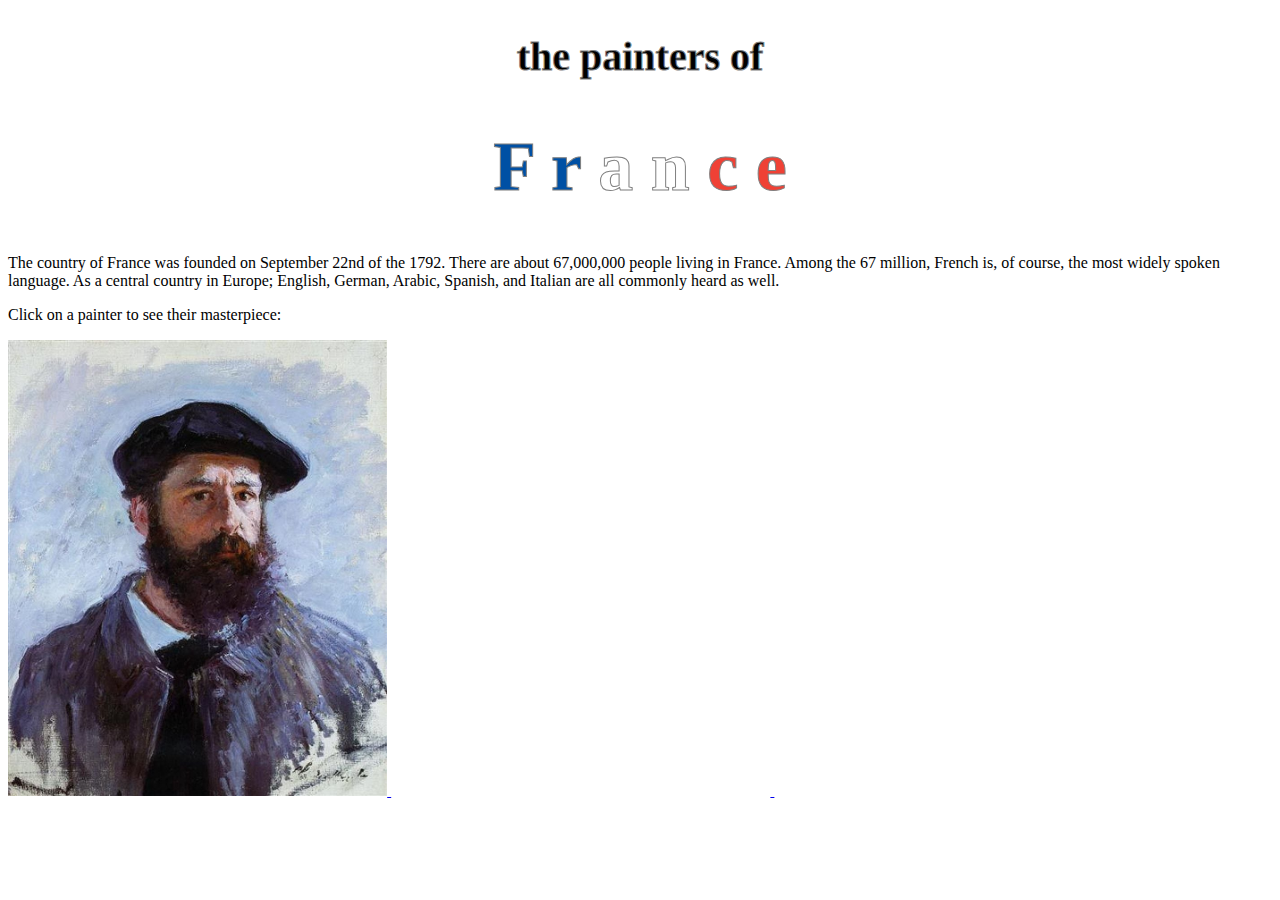
==== index.html @ 8c21d039 "Set up France website" ====
<!DOCTYPE html>

<html>

    <head>
        <title>
            *Chosen Country*
        </title>

        <link rel="stylesheet" href="styles.css">
    </head>

    <body>

        

<h2>
    the painters of
</h2>

        <h1>

            
            <span style="color:#0050a4">F</span>
            <span style="color:#0050a4">r</span>
            <span style="color:#ffffff">a</span>
            <span style="color:#ffffff">n</span>
            <span style="color:#ef4135">c</span>
            <span style="color:#ef4135">e</span>

        </h1>

    

        <p>
            The country of France was founded on September 22nd of the 1792.
            There are about 67,000,000 people living in France.
            Among the 67 million, French is, of course, the most widely spoken language.
            As a central country in Europe; English, German, Arabic, Spanish, and Italian are all commonly heard as well.
        </p>




        <p>Click on a painter to see their masterpiece:</p>

<!-- old images

        <img id="flag" src="Images/franceflag.jpg" alt="">
        <img id="map"src="Images/francemap.jpg" alt="">
        <img id="icons" src="Images/franceicons.jpg" alt="">

-->


<!-- buttons before
    
        <ul>
            <li id="claude">
                <a href="facts1.html">
                <img id="baguette" src="Images/claude.jpg" alt=""
                >
                </a>
            
            </li>

            <li id="pierre">
                <a href="facts2.html">
                <img src="images/pierre.jpg" alt="">
                </a>

            </li>

            <li id="eugene">
                <a href="facts3.html">
                <img src="images/eugene.jpg" alt="">
                </a>

            </li>
        </ul>

-->

            <p class="pls">
                <a href="facts1.html">
                <img id="baguette" src="Images/claude.jpg" alt=""
                >
                </a>
            
            </p>

            <p class="pls">
                <a href="facts2.html">
                <img src="images/pierre.jpg" alt="">
                </a>

            </p>

            <p class="pls">
                <a href="facts3.html">
                <img src="images/eugene.jpg" alt="">
                </a>

            </p>


    </body>

</html>
---- styles.css ----
h1{

    font-size: 70px;
    -webkit-text-stroke: 1px;
    -webkit-text-stroke-color: gray;
    text-align: center;
    
}

h2{

    font-size: 40px;
    -webkit-text-stroke: 1px;
    -webkit-text-stroke-color: gray;
    text-align: center;
    
}

/* 3) How do I select for children of specific elements? */
ul {

    text-align: center; 
    list-style: none; 
    padding-left: 0;
    width: 50%;
    margin: auto;
}

/* buttons before

ul>li {
    
    border: 1px outset;
    width: 50ex;
    padding: 0%;
}

#claude {
    border: 1px outset;
    float: right;

}

#pierre {
    float: left;
}

*/

.pls {

    width: 10em;
    display: inline;
    padding: 0;
    margin: 0;
}

img {
    display: inline-block;
    width: 30%;

}

#flag {
    margin: auto;

}

#map {
    margin: auto;
}

#icons {
    margin: auto;
}
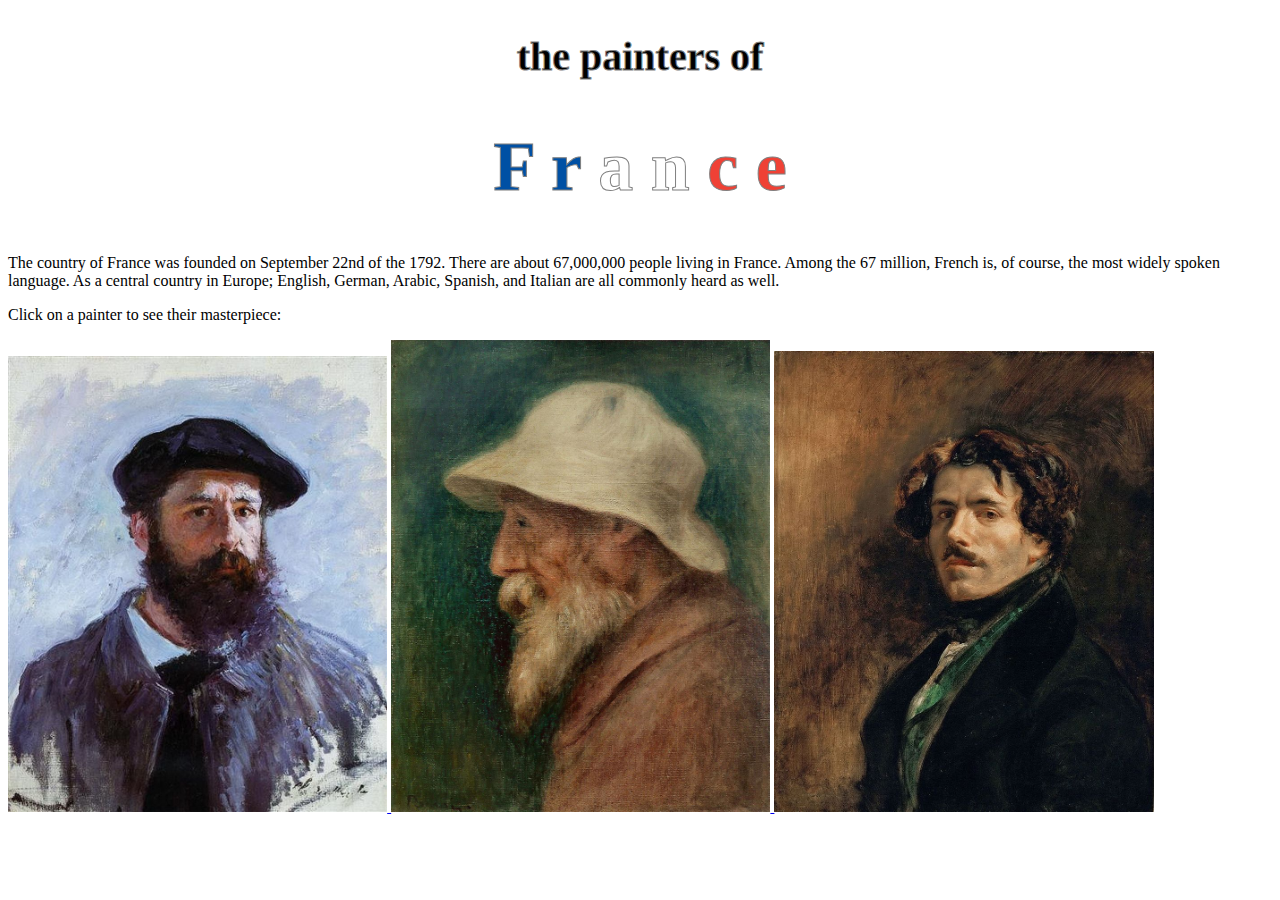
==== commit 065ddd07: "fixed images capitalization" ====
--- a/index.html
+++ b/index.html
@@ -44,61 +44,24 @@
 
         <p>Click on a painter to see their masterpiece:</p>
 
-<!-- old images
-
-        <img id="flag" src="Images/franceflag.jpg" alt="">
-        <img id="map"src="Images/francemap.jpg" alt="">
-        <img id="icons" src="Images/franceicons.jpg" alt="">
-
--->
-
-
-<!-- buttons before
-    
-        <ul>
-            <li id="claude">
-                <a href="facts1.html">
-                <img id="baguette" src="Images/claude.jpg" alt=""
-                >
-                </a>
-            
-            </li>
-
-            <li id="pierre">
-                <a href="facts2.html">
-                <img src="images/pierre.jpg" alt="">
-                </a>
-
-            </li>
-
-            <li id="eugene">
-                <a href="facts3.html">
-                <img src="images/eugene.jpg" alt="">
-                </a>
-
-            </li>
-        </ul>
-
--->
 
             <p class="pls">
                 <a href="facts1.html">
-                <img id="baguette" src="Images/claude.jpg" alt=""
-                >
+                <img id="baguette" src="Images/claude.jpg" alt="">
                 </a>
             
             </p>
 
             <p class="pls">
                 <a href="facts2.html">
-                <img src="images/pierre.jpg" alt="">
+                <img src="Images/pierre.jpg" alt="">
                 </a>
 
             </p>
 
             <p class="pls">
                 <a href="facts3.html">
-                <img src="images/eugene.jpg" alt="">
+                <img src="Images/eugene.jpg" alt="">
                 </a>
 
             </p>
--- a/styles.css
+++ b/styles.css
@@ -58,7 +58,6 @@
 img {
     display: inline-block;
     width: 30%;
-
 }
 
 #flag {
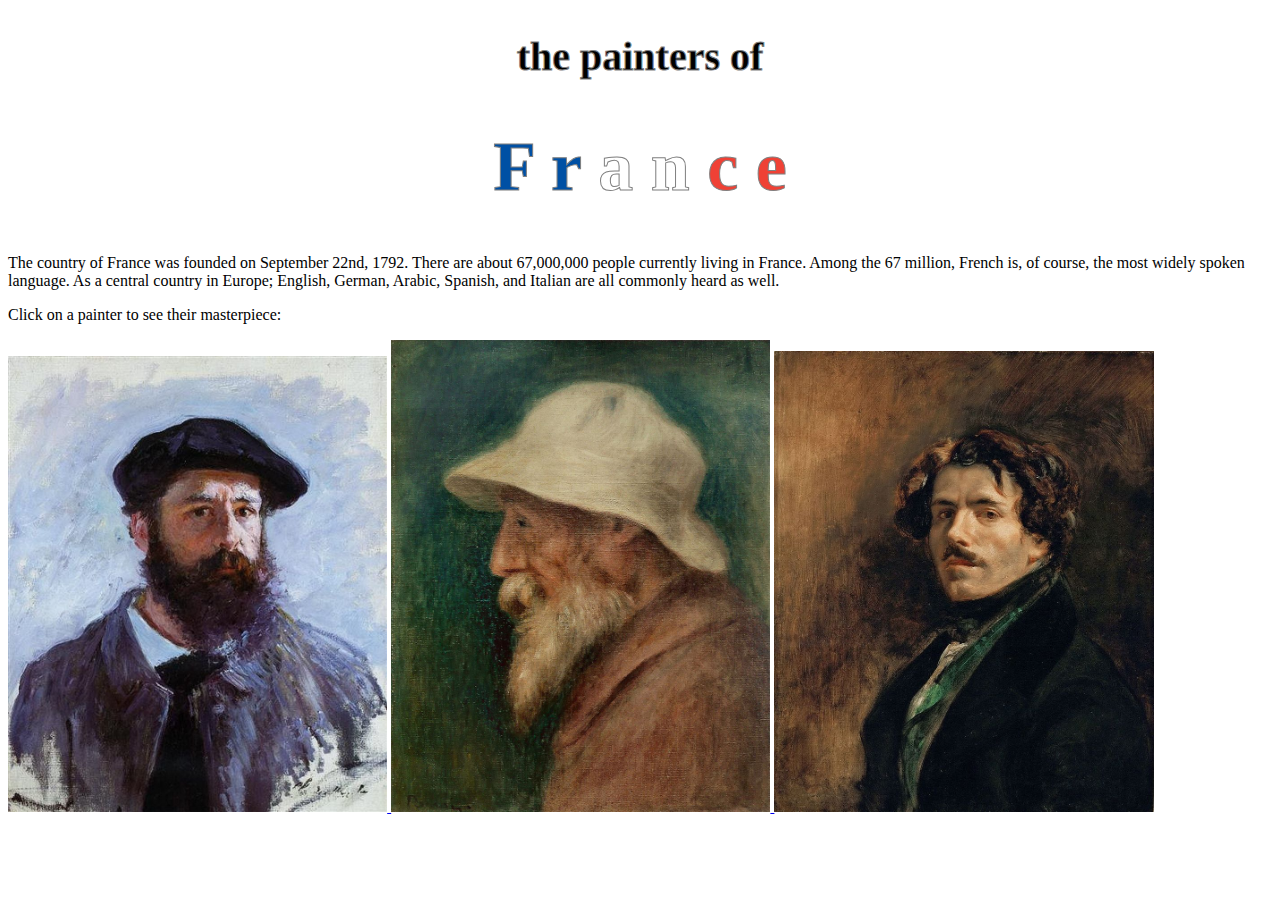
==== commit eb970483: "final polish before submission" ====
--- a/index.html
+++ b/index.html
@@ -33,8 +33,8 @@
     
 
         <p>
-            The country of France was founded on September 22nd of the 1792.
-            There are about 67,000,000 people living in France.
+            The country of France was founded on September 22nd, 1792.
+            There are about 67,000,000 people currently living in France.
             Among the 67 million, French is, of course, the most widely spoken language.
             As a central country in Europe; English, German, Arabic, Spanish, and Italian are all commonly heard as well.
         </p>
--- a/styles.css
+++ b/styles.css
@@ -74,4 +74,3 @@
 }
 
 
-
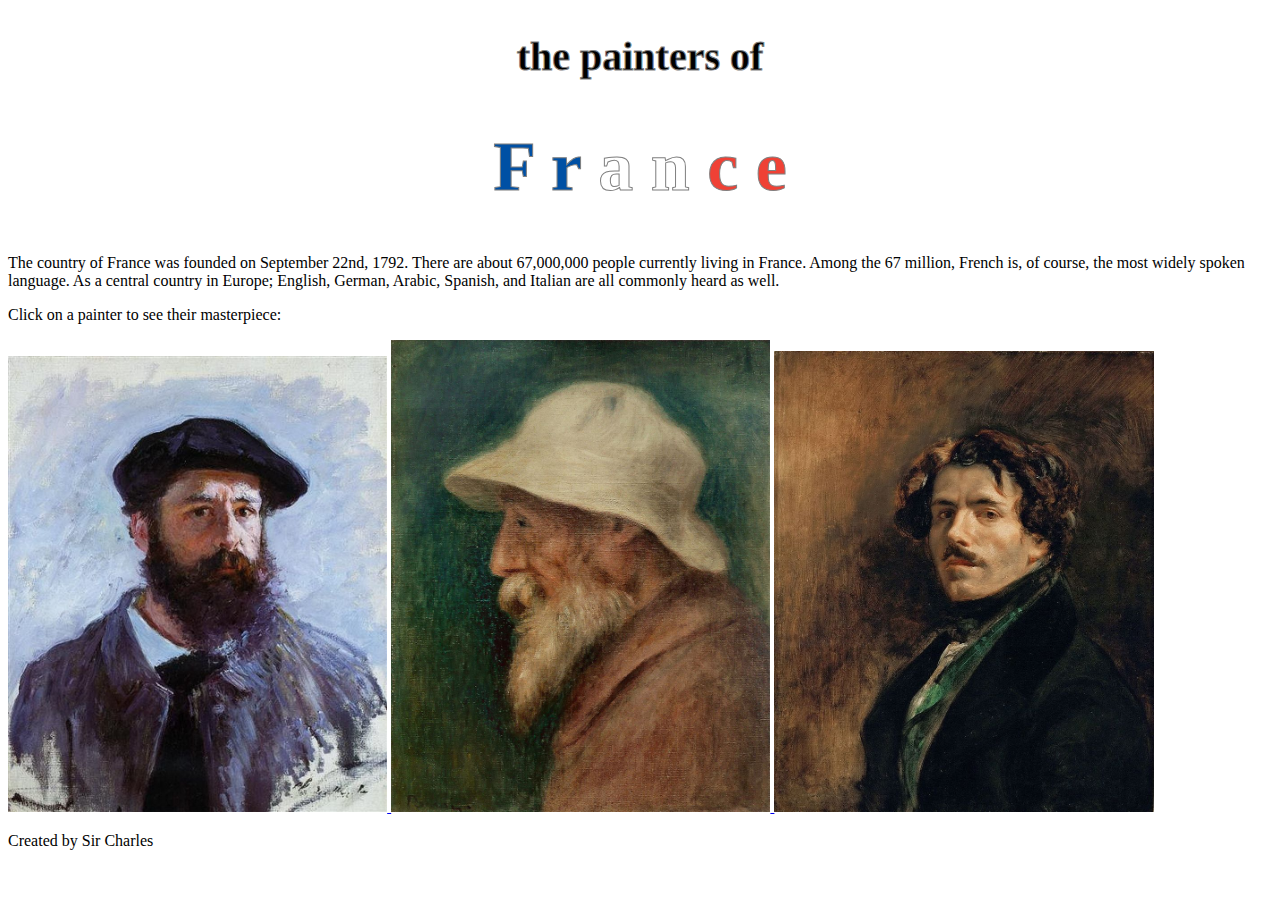
==== commit 60ba8340: "and signed" ====
--- a/index.html
+++ b/index.html
@@ -66,6 +66,10 @@
 
             </p>
 
+            <p>
+                Created by Sir Charles
+            </p>
+
 
     </body>
 
